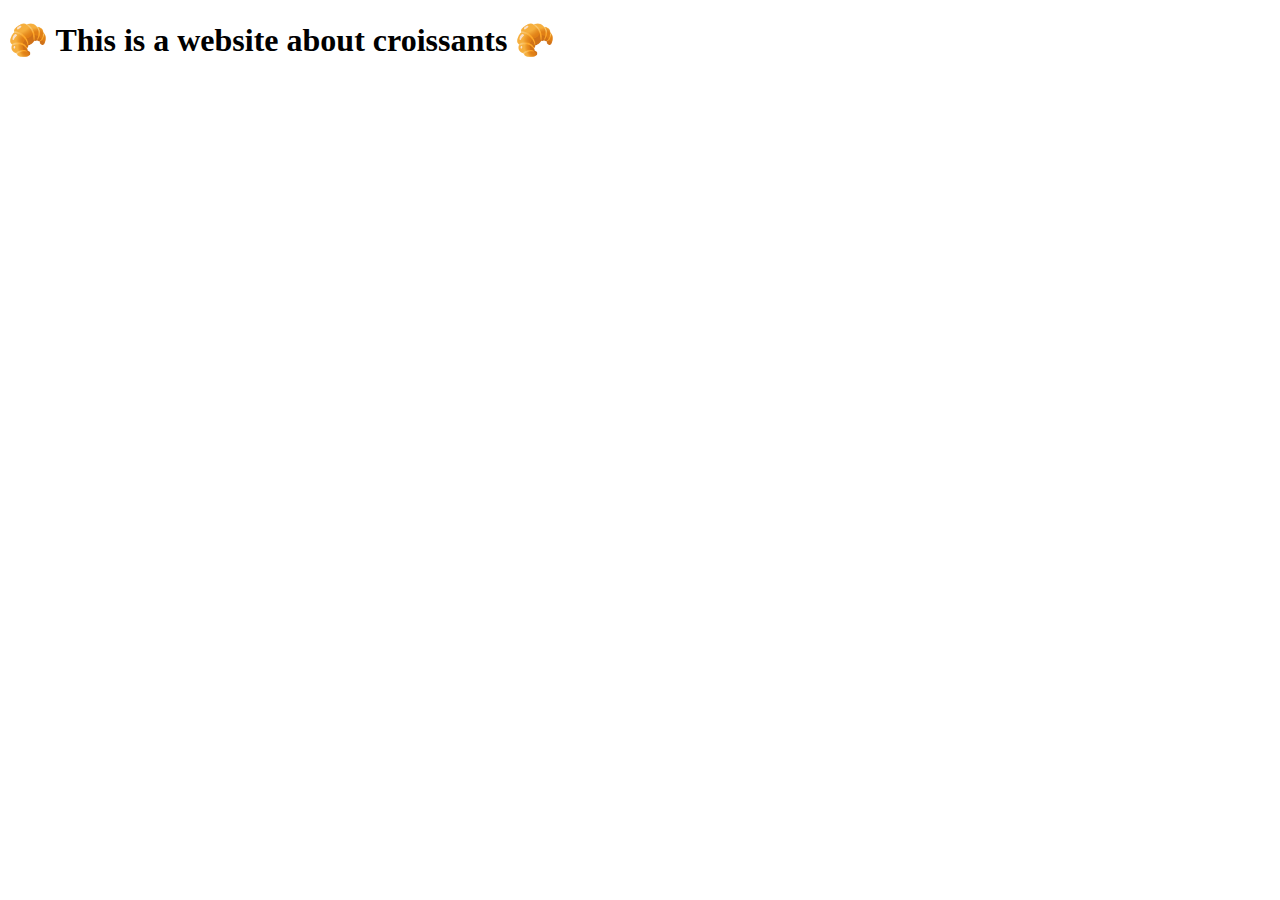
==== index.html @ 1122330c "Initial commit" ====
<!DOCTYPE html>
<html lang="en">
  <head>
    <meta charset="UTF-8" />
    <meta name="viewport" content="width=device-width, initial-scale=1.0" />
    <link href="CSS/style.css" rel="stylesheet" type="text/css" />

    <title>Croissant</title>
  </head>
  <body>
    <h1>🥐 This is a website about croissants 🥐</h1>
  </body>
</html>
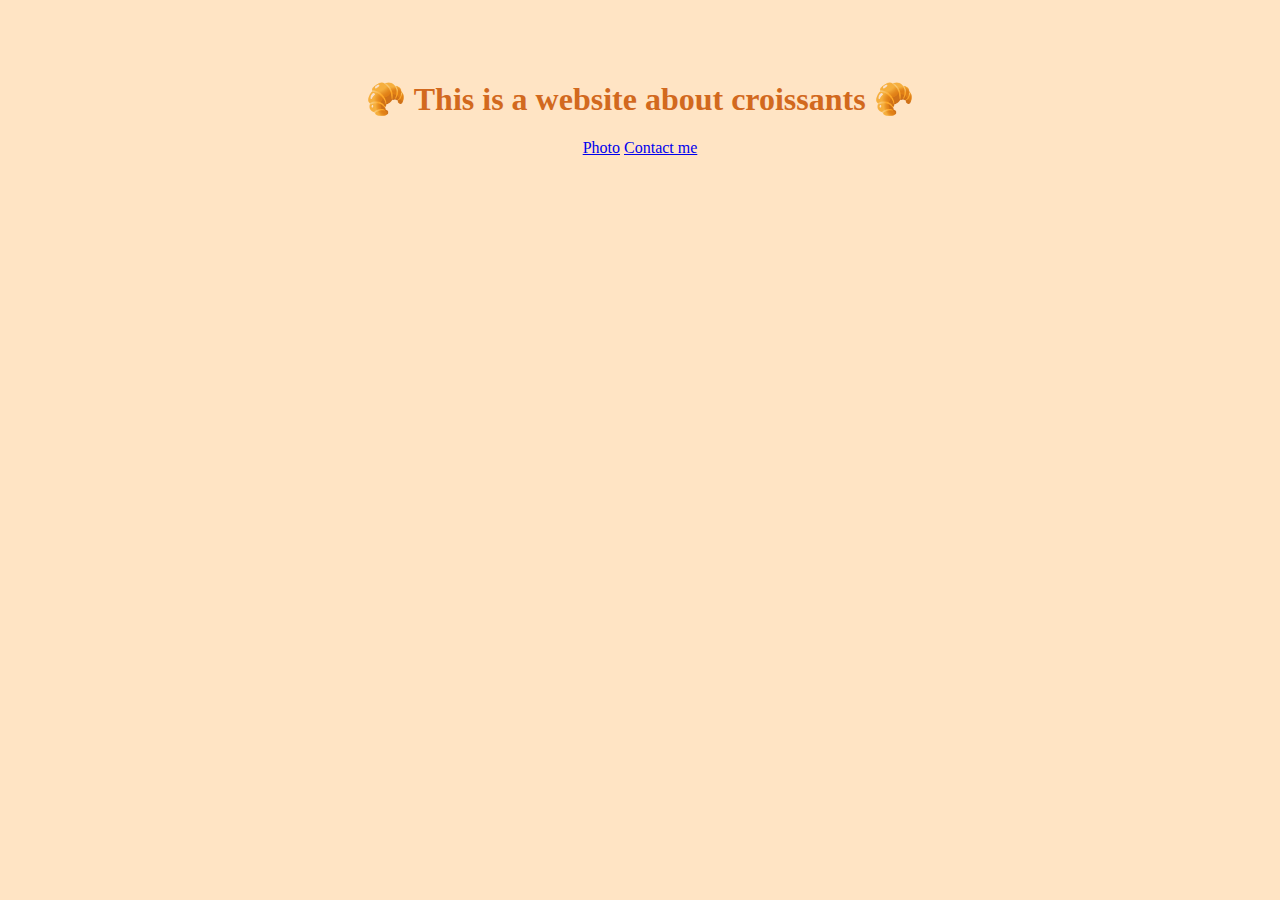
==== commit 3ac3268a: "Created html and css" ====
--- a/index.html
+++ b/index.html
@@ -3,11 +3,15 @@
   <head>
     <meta charset="UTF-8" />
     <meta name="viewport" content="width=device-width, initial-scale=1.0" />
-    <link href="CSS/style.css" rel="stylesheet" type="text/css" />
+    <link href="CSS/styles.css" rel="stylesheet" type="text/css" />
 
     <title>Croissant</title>
   </head>
   <body>
     <h1>🥐 This is a website about croissants 🥐</h1>
+    <div class="navigation-links">
+      <a href="photo.html" class="photo-link">Photo</a>
+      <a href="contact.html" class="contact-link">Contact me</a>
+    </div>
   </body>
 </html>
--- a/CSS/styles.css
+++ b/CSS/styles.css
@@ -0,0 +1,24 @@
+body {
+  background: bisque;
+}
+
+h1 {
+  color: chocolate;
+  text-align: center;
+  margin-top: 80px;
+}
+
+h2 {
+  text-align: center;
+  padding: 30px;
+}
+
+.navigation-links {
+  text-align: center;
+}
+
+img {
+  display: block;
+  margin: 0 auto;
+  padding: 50px;
+}
